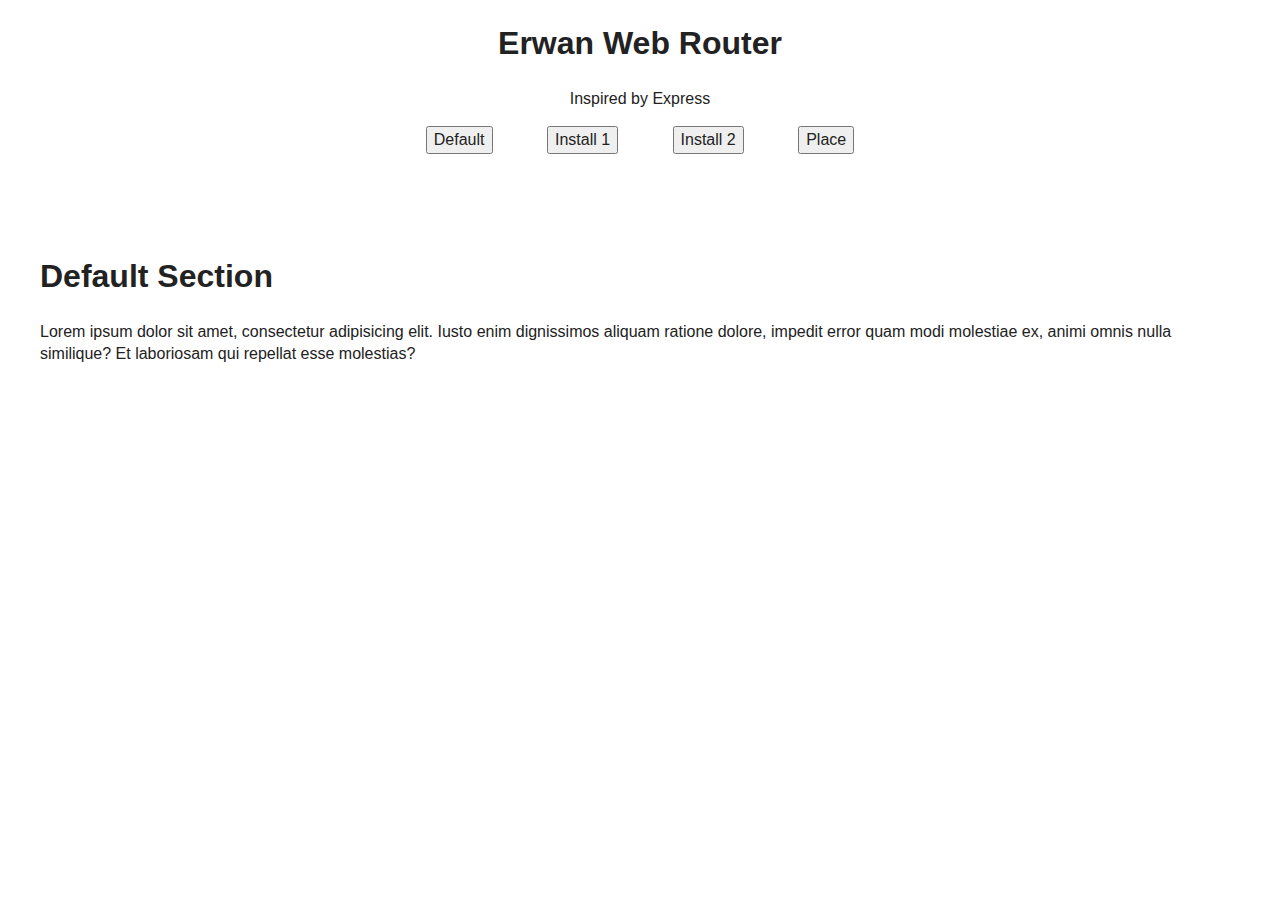
==== example/index.html @ c0007079 "Restructured repo" ====
<!doctype html>
<html class="no-js" lang="">
    <head>
        <meta charset="utf-8">
        <meta http-equiv="x-ua-compatible" content="ie=edge">
        <title></title>
        <meta name="description" content="">
        <meta name="viewport" content="width=device-width, initial-scale=1">
        <link rel="apple-touch-icon" href="apple-touch-icon.png">
        <!-- Place favicon.ico in the root directory -->
        <link rel="stylesheet" href="css/normalize.css">
        <link rel="stylesheet" href="css/main.css">
        <script src="js/vendor/modernizr-2.8.3.min.js"></script>
    </head>
    <body>
        <div class="container">
            <h1 style="text-align: center;">Erwan Web Router</h1>
            <p style="text-align: center;">Inspired by Express</p>

            <div class="button-container">
                <button id="default-button">Default</button>
                <button id="install1-button">Install 1</button>
                <button id="install2-button">Install 2</button>
                <button id="place-button">Place</button>
            </div>

            <section id="default-section">
                <h1>Default Section</h1>
                <p>Lorem ipsum dolor sit amet, consectetur adipisicing elit. Iusto enim dignissimos aliquam ratione dolore, impedit error quam modi molestiae ex, animi omnis nulla similique? Et laboriosam qui repellat esse molestias?</p>
            </section>
            <section id="install-section" class="hidden">
                <h1>Install: </h1>
                <p>Lorem ipsum dolor sit amet, consectetur adipisicing elit. Iusto enim dignissimos aliquam ratione dolore, impedit error quam modi molestiae ex, animi omnis nulla similique? Et laboriosam qui repellat esse molestias?</p>
            </section>
            <section id="place-section" class="hidden">
                <h1>Place Page</h1>
                <p>Lorem ipsum dolor sit amet, consectetur adipisicing elit. Iusto enim dignissimos aliquam ratione dolore, impedit error quam modi molestiae ex, animi omnis nulla similique? Et laboriosam qui repellat esse molestias?</p>
            </section>
        </div>
        <script src="https://ajax.googleapis.com/ajax/libs/jquery/1.9.1/jquery.min.js"></script>
        <script src="js/router.min.js"></script>
        <script src="js/routeHandlers.js"></script>
        <script src="js/routes.js"></script>
        <script src="js/main.js"></script>
    </body>
</html>
---- example/css/main.css ----
/*! HTML5 Boilerplate v5.3.0 | MIT License | https://html5boilerplate.com/ */

/*
 * What follows is the result of much research on cross-browser styling.
 * Credit left inline and big thanks to Nicolas Gallagher, Jonathan Neal,
 * Kroc Camen, and the H5BP dev community and team.
 */

/* ==========================================================================
   Base styles: opinionated defaults
   ========================================================================== */

html {
    color: #222;
    font-size: 1em;
    line-height: 1.4;
}

/*
 * Remove text-shadow in selection highlight:
 * https://twitter.com/miketaylr/status/12228805301
 *
 * These selection rule sets have to be separate.
 * Customize the background color to match your design.
 */

::-moz-selection {
    background: #b3d4fc;
    text-shadow: none;
}

::selection {
    background: #b3d4fc;
    text-shadow: none;
}

/*
 * A better looking default horizontal rule
 */

hr {
    display: block;
    height: 1px;
    border: 0;
    border-top: 1px solid #ccc;
    margin: 1em 0;
    padding: 0;
}

/*
 * Remove the gap between audio, canvas, iframes,
 * images, videos and the bottom of their containers:
 * https://github.com/h5bp/html5-boilerplate/issues/440
 */

audio,
canvas,
iframe,
img,
svg,
video {
    vertical-align: middle;
}

/*
 * Remove default fieldset styles.
 */

fieldset {
    border: 0;
    margin: 0;
    padding: 0;
}

/*
 * Allow only vertical resizing of textareas.
 */

textarea {
    resize: vertical;
}

/* ==========================================================================
   Browser Upgrade Prompt
   ========================================================================== */

.browserupgrade {
    margin: 0.2em 0;
    background: #ccc;
    color: #000;
    padding: 0.2em 0;
}

/* ==========================================================================
   Author's custom styles
   ========================================================================== */

.container {
    max-width: 1200px;
    margin: auto;
}

section {
    margin: 100px 0px;
}

.button-container {
    text-align: center;
}

.button-container button {
    margin: 0px 25px;
}

/* ==========================================================================
   Helper classes
   ========================================================================== */

/*
 * Hide visually and from screen readers
 */

.hidden {
    display: none !important;
}

/*
 * Hide only visually, but have it available for screen readers:
 * http://snook.ca/archives/html_and_css/hiding-content-for-accessibility
 */

.visuallyhidden {
    border: 0;
    clip: rect(0 0 0 0);
    height: 1px;
    margin: -1px;
    overflow: hidden;
    padding: 0;
    position: absolute;
    width: 1px;
}

/*
 * Extends the .visuallyhidden class to allow the element
 * to be focusable when navigated to via the keyboard:
 * https://www.drupal.org/node/897638
 */

.visuallyhidden.focusable:active,
.visuallyhidden.focusable:focus {
    clip: auto;
    height: auto;
    margin: 0;
    overflow: visible;
    position: static;
    width: auto;
}

/*
 * Hide visually and from screen readers, but maintain layout
 */

.invisible {
    visibility: hidden;
}

/*
 * Clearfix: contain floats
 *
 * For modern browsers
 * 1. The space content is one way to avoid an Opera bug when the
 *    `contenteditable` attribute is included anywhere else in the document.
 *    Otherwise it causes space to appear at the top and bottom of elements
 *    that receive the `clearfix` class.
 * 2. The use of `table` rather than `block` is only necessary if using
 *    `:before` to contain the top-margins of child elements.
 */

.clearfix:before,
.clearfix:after {
    content: " "; /* 1 */
    display: table; /* 2 */
}

.clearfix:after {
    clear: both;
}

/* ==========================================================================
   EXAMPLE Media Queries for Responsive Design.
   These examples override the primary ('mobile first') styles.
   Modify as content requires.
   ========================================================================== */

@media only screen and (min-width: 35em) {
    /* Style adjustments for viewports that meet the condition */
}

@media print,
       (-webkit-min-device-pixel-ratio: 1.25),
       (min-resolution: 1.25dppx),
       (min-resolution: 120dpi) {
    /* Style adjustments for high resolution devices */
}

/* ==========================================================================
   Print styles.
   Inlined to avoid the additional HTTP request:
   http://www.phpied.com/delay-loading-your-print-css/
   ========================================================================== */

@media print {
    *,
    *:before,
    *:after,
    *:first-letter,
    *:first-line {
        background: transparent !important;
        color: #000 !important; /* Black prints faster:
                                   http://www.sanbeiji.com/archives/953 */
        box-shadow: none !important;
        text-shadow: none !important;
    }

    a,
    a:visited {
        text-decoration: underline;
    }

    a[href]:after {
        content: " (" attr(href) ")";
    }

    abbr[title]:after {
        content: " (" attr(title) ")";
    }

    /*
     * Don't show links that are fragment identifiers,
     * or use the `javascript:` pseudo protocol
     */

    a[href^="#"]:after,
    a[href^="javascript:"]:after {
        content: "";
    }

    pre,
    blockquote {
        border: 1px solid #999;
        page-break-inside: avoid;
    }

    /*
     * Printing Tables:
     * http://css-discuss.incutio.com/wiki/Printing_Tables
     */

    thead {
        display: table-header-group;
    }

    tr,
    img {
        page-break-inside: avoid;
    }

    img {
        max-width: 100% !important;
    }

    p,
    h2,
    h3 {
        orphans: 3;
        widows: 3;
    }

    h2,
    h3 {
        page-break-after: avoid;
    }
}
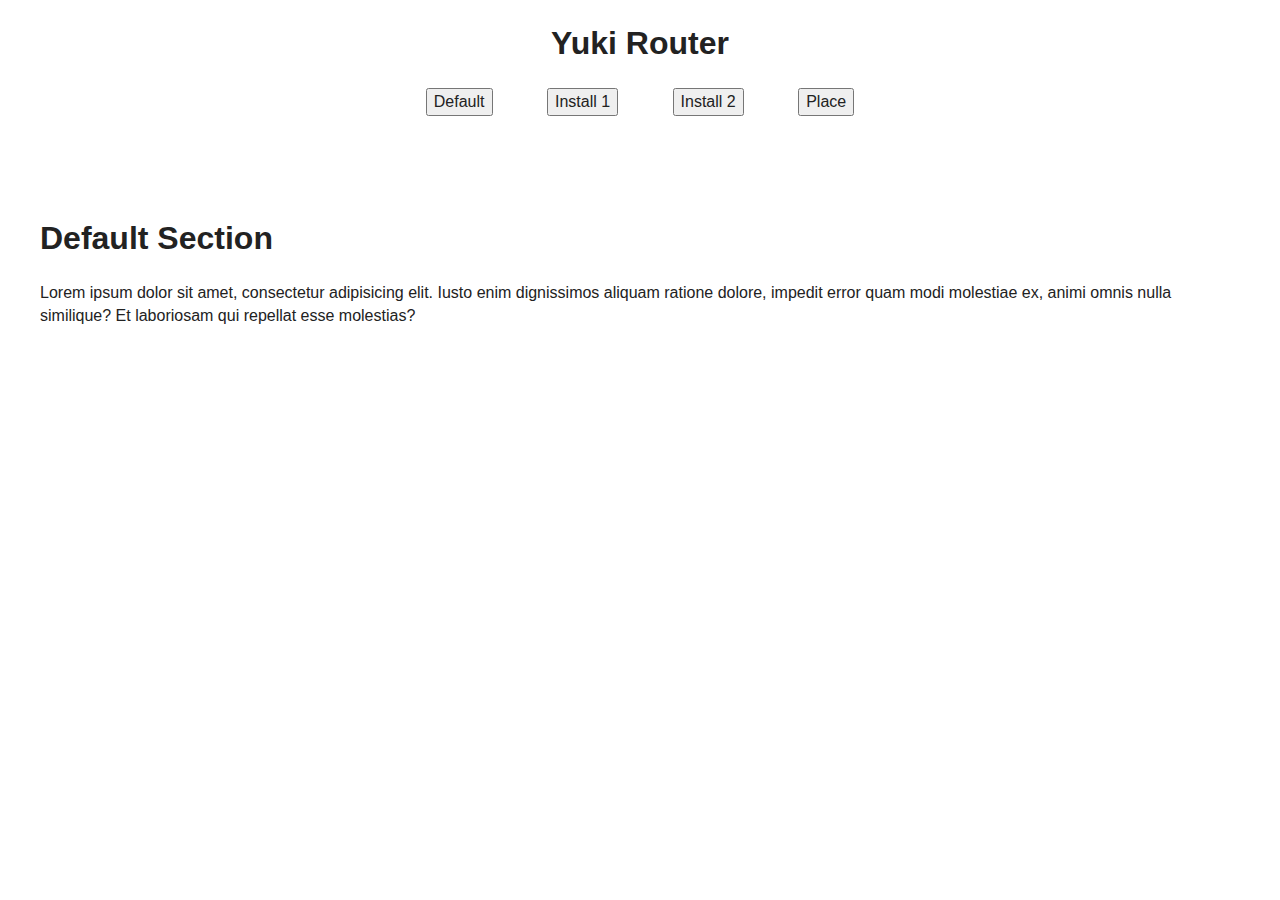
==== commit a91c1e5e: "Updated example." ====
--- a/example/index.html
+++ b/example/index.html
@@ -3,19 +3,16 @@
     <head>
         <meta charset="utf-8">
         <meta http-equiv="x-ua-compatible" content="ie=edge">
-        <title></title>
+        <title>Yuki Router</title>
         <meta name="description" content="">
         <meta name="viewport" content="width=device-width, initial-scale=1">
-        <link rel="apple-touch-icon" href="apple-touch-icon.png">
-        <!-- Place favicon.ico in the root directory -->
         <link rel="stylesheet" href="css/normalize.css">
         <link rel="stylesheet" href="css/main.css">
         <script src="js/vendor/modernizr-2.8.3.min.js"></script>
     </head>
     <body>
         <div class="container">
-            <h1 style="text-align: center;">Erwan Web Router</h1>
-            <p style="text-align: center;">Inspired by Express</p>
+            <h1 style="text-align: center;">Yuki Router</h1>
 
             <div class="button-container">
                 <button id="default-button">Default</button>
@@ -28,14 +25,17 @@
                 <h1>Default Section</h1>
                 <p>Lorem ipsum dolor sit amet, consectetur adipisicing elit. Iusto enim dignissimos aliquam ratione dolore, impedit error quam modi molestiae ex, animi omnis nulla similique? Et laboriosam qui repellat esse molestias?</p>
             </section>
+
             <section id="install-section" class="hidden">
                 <h1>Install: </h1>
                 <p>Lorem ipsum dolor sit amet, consectetur adipisicing elit. Iusto enim dignissimos aliquam ratione dolore, impedit error quam modi molestiae ex, animi omnis nulla similique? Et laboriosam qui repellat esse molestias?</p>
             </section>
+
             <section id="place-section" class="hidden">
                 <h1>Place Page</h1>
                 <p>Lorem ipsum dolor sit amet, consectetur adipisicing elit. Iusto enim dignissimos aliquam ratione dolore, impedit error quam modi molestiae ex, animi omnis nulla similique? Et laboriosam qui repellat esse molestias?</p>
             </section>
+
         </div>
         <script src="https://ajax.googleapis.com/ajax/libs/jquery/1.9.1/jquery.min.js"></script>
         <script src="js/router.min.js"></script>
